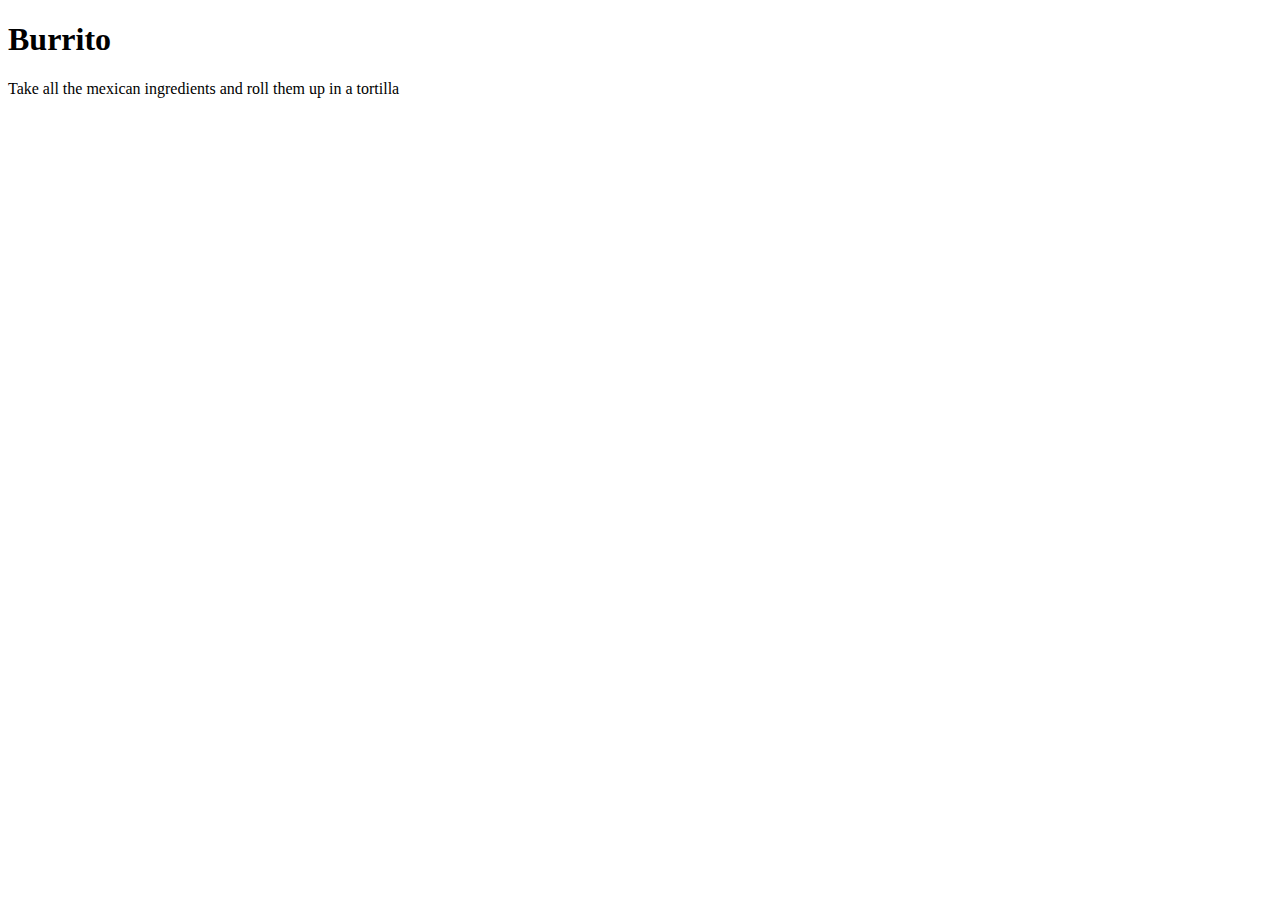
==== recipes/burrito.html @ 10de3408 "feat: add basic structure for recipes and burrito" ====
<!DOCTYPE html>
<html lang='en'>
  <head>
    <meta charset='UTF-8'>
    <title>Burrito</title>
  </head>
  <body>
    <h1>Burrito</h1>

    <p>Take all the mexican ingredients and roll them up in a tortilla</p>
  </body>
</html>
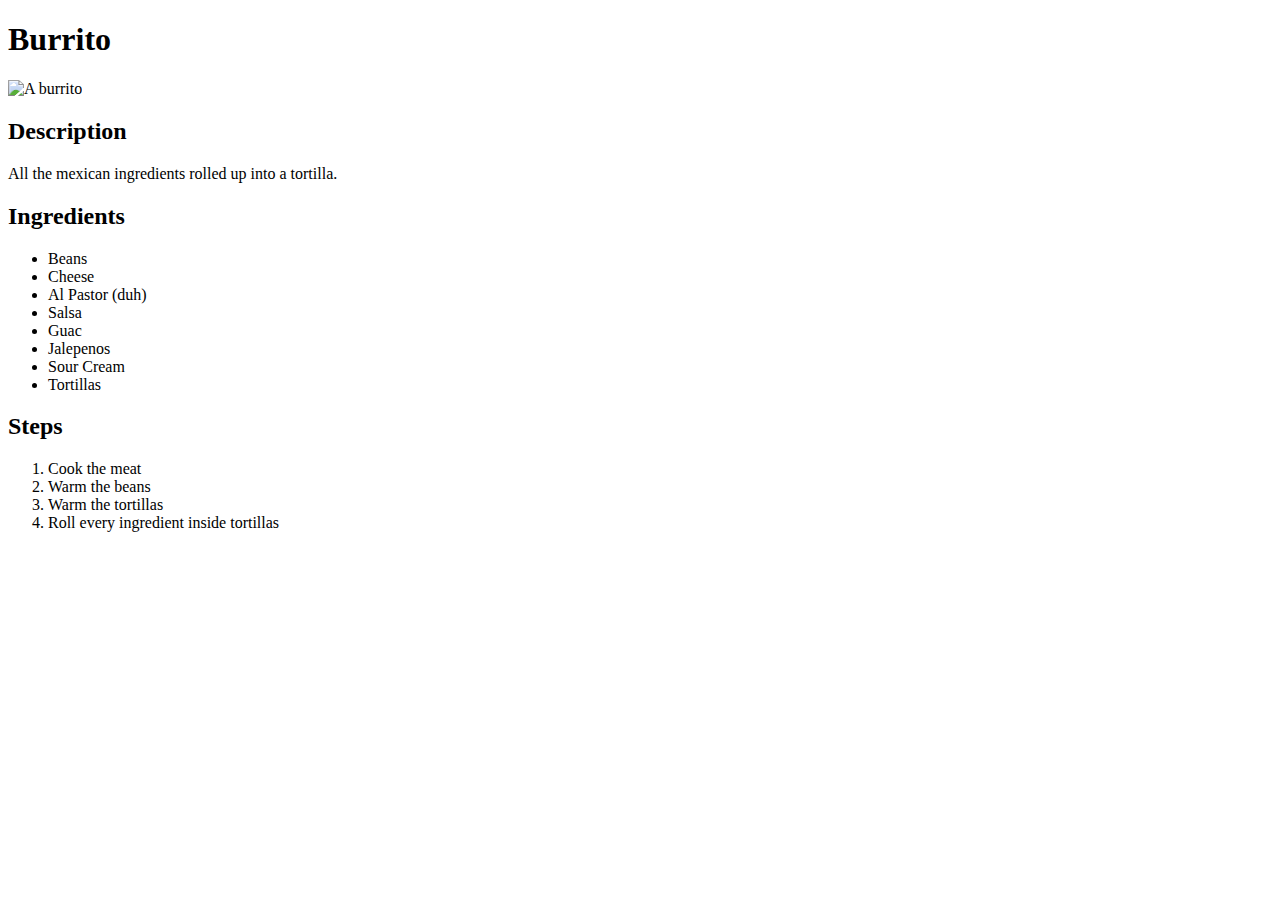
==== commit 10555500: "feat: add burrito recipe info" ====
--- a/recipes/burrito.html
+++ b/recipes/burrito.html
@@ -7,6 +7,30 @@
   <body>
     <h1>Burrito</h1>
 
-    <p>Take all the mexican ingredients and roll them up in a tortilla</p>
+    <img src='https://www.allrecipes.com/thmb/AgwjQIO9wQ3P6CVGe03wGMe_I7I=/750x0/filters:no_upscale():max_bytes(150000):strip_icc():format(webp)/1572420-69481868a0c6489ab1c2f1e1278c56d9.jpg' alt="A burrito">
+
+    <h2>Description</h2>
+
+    <p>All the mexican ingredients rolled up into a tortilla.</p>
+
+    <h2>Ingredients</h2>
+    <ul>
+      <li>Beans</li>
+      <li>Cheese</li>
+      <li>Al Pastor (duh)</li>
+      <li>Salsa</li>
+      <li>Guac</li>
+      <li>Jalepenos</li>
+      <li>Sour Cream</li>
+      <li>Tortillas</li>
+    </ul>
+
+    <h2>Steps</h2>
+    <ol>
+      <li>Cook the meat</li>
+      <li>Warm the beans</li>
+      <li>Warm the tortillas</li>
+      <li>Roll every ingredient inside tortillas</li>
+    </ol>
   </body>
 </html>
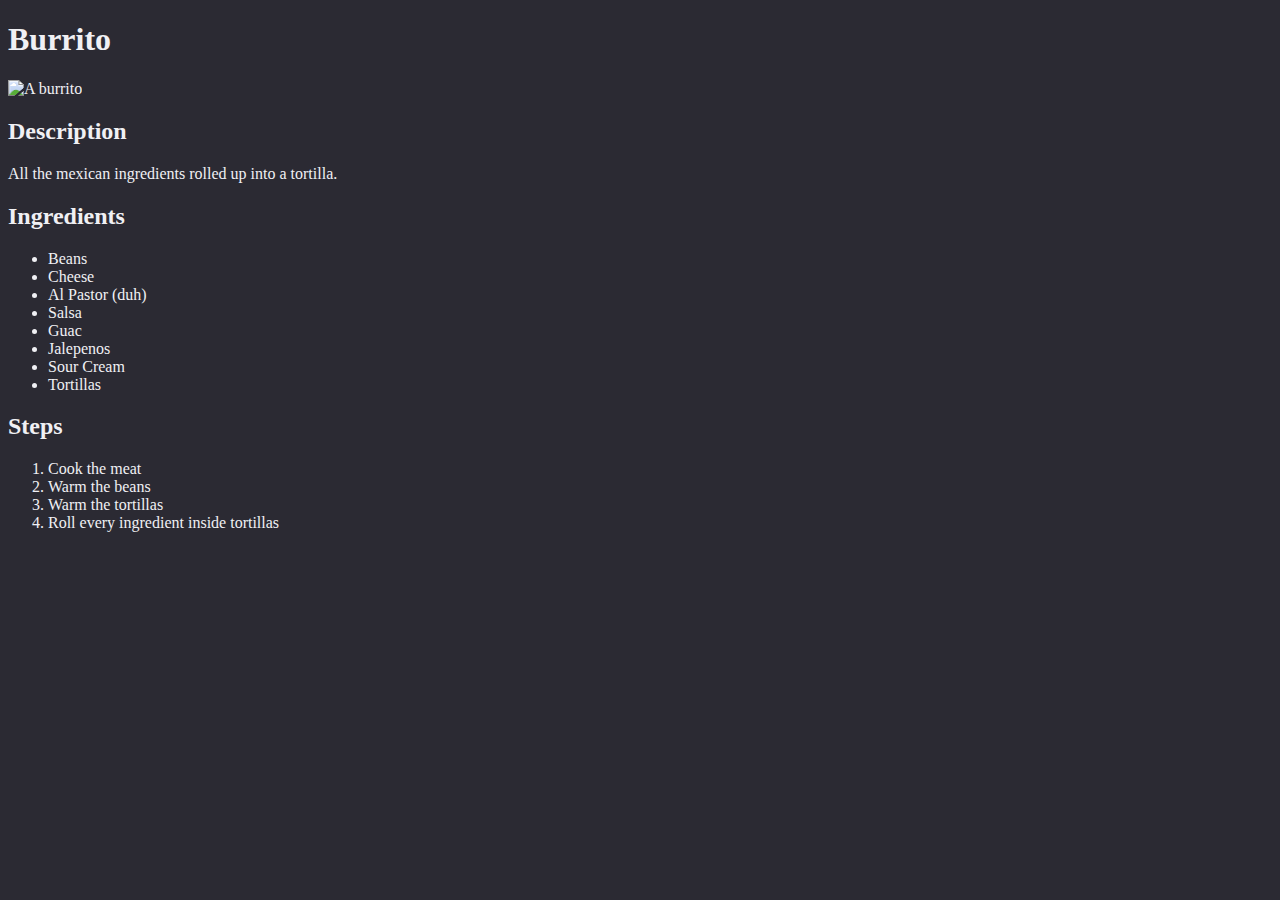
==== commit abbbe100: "feat: add basic styling" ====
--- a/recipes/burrito.html
+++ b/recipes/burrito.html
@@ -3,6 +3,7 @@
   <head>
     <meta charset='UTF-8'>
     <title>Burrito</title>
+    <link rel='stylesheet' href='../style.css'>
   </head>
   <body>
     <h1>Burrito</h1>
--- a/style.css
+++ b/style.css
@@ -0,0 +1,12 @@
+body {
+  background-color: #2B2A33;
+  color: #F0F0F4;
+}
+
+a {
+  color: lightskyblue;
+}
+
+a:visited {
+  color: lightblue;
+}
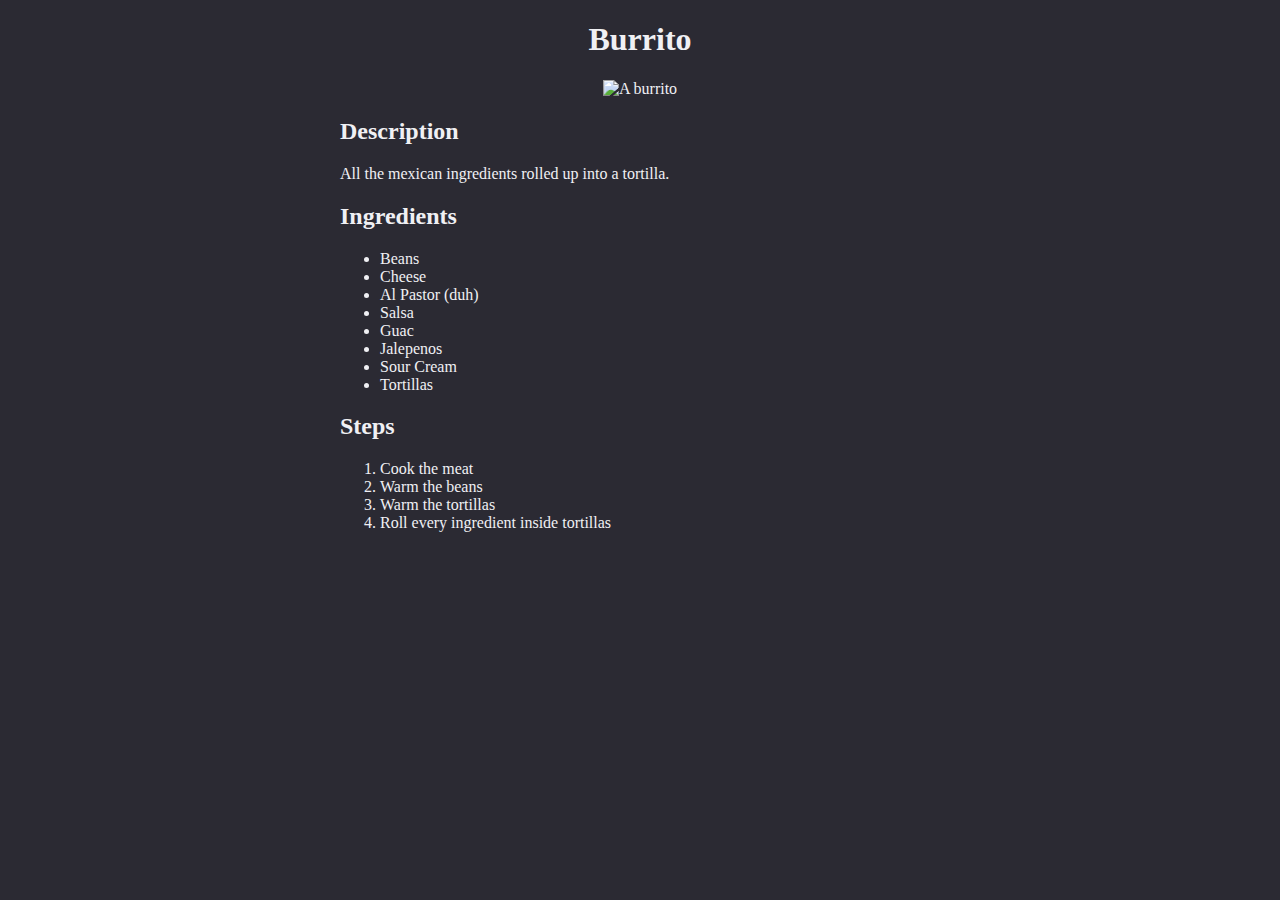
==== commit bdfb33e6: "feat: Improve site layout" ====
--- a/recipes/burrito.html
+++ b/recipes/burrito.html
@@ -6,32 +6,34 @@
     <link rel='stylesheet' href='../style.css'>
   </head>
   <body>
-    <h1>Burrito</h1>
+    <div class='container'>
+      <h1>Burrito</h1>
 
-    <img src='https://www.allrecipes.com/thmb/AgwjQIO9wQ3P6CVGe03wGMe_I7I=/750x0/filters:no_upscale():max_bytes(150000):strip_icc():format(webp)/1572420-69481868a0c6489ab1c2f1e1278c56d9.jpg' alt="A burrito">
+      <img src='https://www.allrecipes.com/thmb/AgwjQIO9wQ3P6CVGe03wGMe_I7I=/750x0/filters:no_upscale():max_bytes(150000):strip_icc():format(webp)/1572420-69481868a0c6489ab1c2f1e1278c56d9.jpg' alt="A burrito">
 
-    <h2>Description</h2>
+      <h2>Description</h2>
 
-    <p>All the mexican ingredients rolled up into a tortilla.</p>
+      <p>All the mexican ingredients rolled up into a tortilla.</p>
 
-    <h2>Ingredients</h2>
-    <ul>
-      <li>Beans</li>
-      <li>Cheese</li>
-      <li>Al Pastor (duh)</li>
-      <li>Salsa</li>
-      <li>Guac</li>
-      <li>Jalepenos</li>
-      <li>Sour Cream</li>
-      <li>Tortillas</li>
-    </ul>
+      <h2>Ingredients</h2>
+      <ul>
+        <li>Beans</li>
+        <li>Cheese</li>
+        <li>Al Pastor (duh)</li>
+        <li>Salsa</li>
+        <li>Guac</li>
+        <li>Jalepenos</li>
+        <li>Sour Cream</li>
+        <li>Tortillas</li>
+      </ul>
 
-    <h2>Steps</h2>
-    <ol>
-      <li>Cook the meat</li>
-      <li>Warm the beans</li>
-      <li>Warm the tortillas</li>
-      <li>Roll every ingredient inside tortillas</li>
-    </ol>
+      <h2>Steps</h2>
+      <ol>
+        <li>Cook the meat</li>
+        <li>Warm the beans</li>
+        <li>Warm the tortillas</li>
+        <li>Roll every ingredient inside tortillas</li>
+      </ol>
+    </div>
   </body>
 </html>
--- a/style.css
+++ b/style.css
@@ -1,6 +1,7 @@
 body {
   background-color: #2B2A33;
   color: #F0F0F4;
+  text-align: center;
 }
 
 a {
@@ -10,3 +11,21 @@
 a:visited {
   color: lightblue;
 }
+
+img {
+  width: 300px;
+  height: auto;
+}
+
+h1 {
+  text-align: center;
+}
+
+.container {
+  width: 600px;
+  margin: auto;
+}
+
+h2, p, ul, ol {
+  text-align: left;
+}
